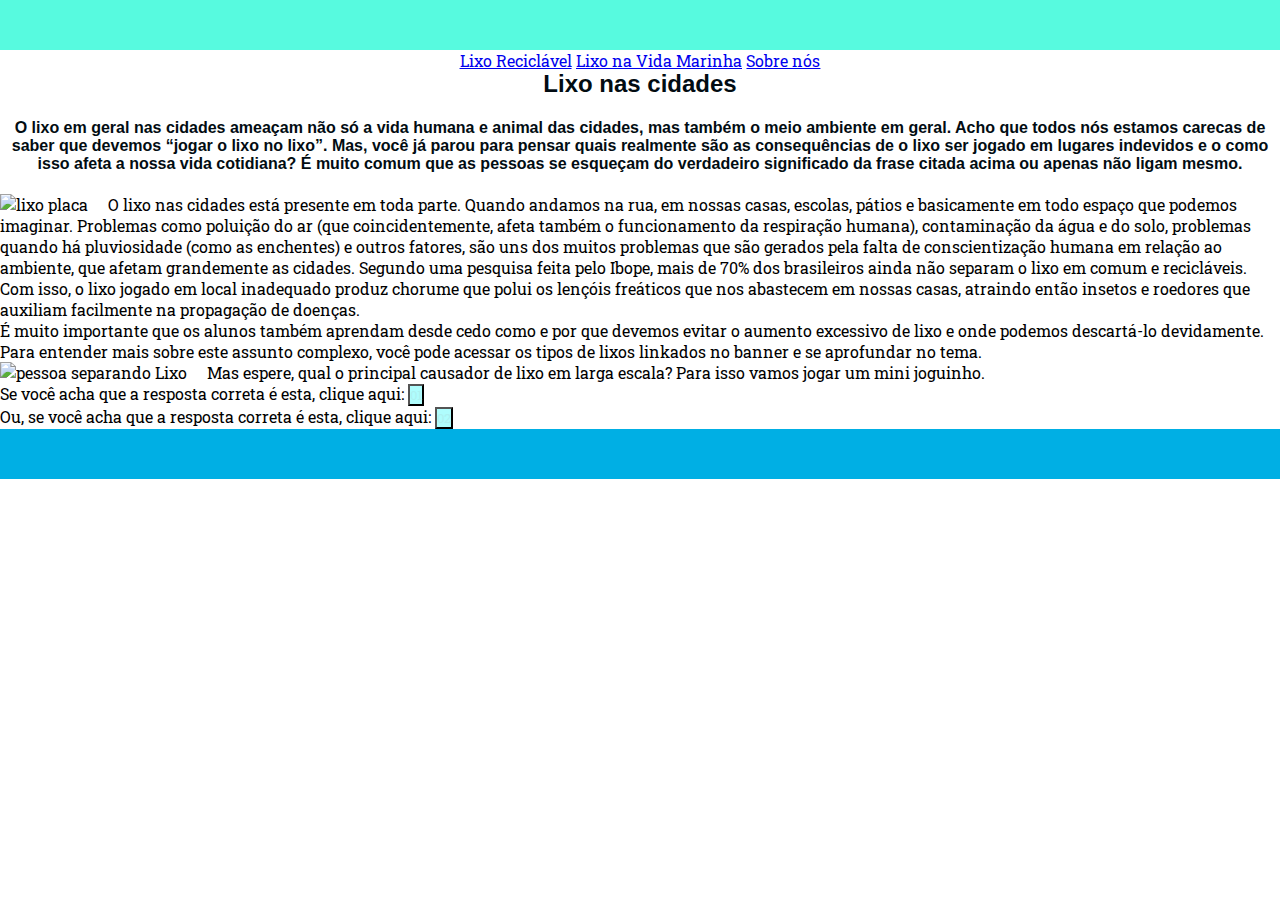
==== index.html @ 61101c1f "foto de novo" ====
<!DOCTYPE html>
<html lang="pt">
<head>
    <meta charset="UTF-8">
    <meta http-equiv="X-UA-Compatible" content="IE=edge">
    <meta name="viewport" content="width=device-width, initial-scale=1.0">
    <title>Lixo nas cidades</title>
    <link rel="stylesheet" href="geral.css">
    <link scr="geral.css"/>
    <link rel="preconnect" href="https://fonts.googleapis.com">
    <link rel="preconnect" href="https://fonts.gstatic.com" crossorigin>
    <link href="https://fonts.googleapis.com/css2?family=Roboto+Slab&display=swap" rel="stylesheet">
</head>
<body>
    <header class="banner">
     </header>

    <section class="conteudo">
     <a href="reciclavel.html">Lixo Reciclável</a>
     <a href="lixomarinha.html">Lixo na Vida Marinha</a>
     <a href="creditos.html">Sobre nós</a>
    </section>
    <h1>Lixo nas cidades</h1><br>
    <h2> O lixo em geral nas cidades ameaçam não só a vida humana e animal das cidades, mas também o meio
         ambiente em geral. Acho que todos nós estamos carecas de saber que devemos “jogar o lixo no lixo”. Mas, você já parou para
        pensar quais realmente são as consequências de o lixo ser jogado em lugares indevidos e o como isso afeta
        a nossa vida cotidiana? É muito comum que as pessoas se esqueçam do verdadeiro significado da frase citada
        acima ou apenas não ligam mesmo.
    </h2><br>
    <div class="container">
        <img src="https://th.bing.com/th/id/OIP.yzVKOOqnvWzSJxQX9NFx0gHaFO?pid=ImgDet&rs=1" alt="lixo placa">
        <p> O lixo nas cidades está presente em toda parte. Quando andamos na rua, em nossas casas, escolas,
            pátios e basicamente em todo espaço que podemos imaginar. Problemas como poluição do ar (que coincidentemente, afeta também o funcionamento da
            respiração humana), contaminação da água e do solo, problemas quando há pluviosidade (como as enchentes)
            e outros fatores, são uns dos muitos problemas que são gerados pela falta de conscientização humana em
            relação ao ambiente, que afetam grandemente as cidades.
             Segundo uma pesquisa feita pelo Ibope,
            mais de 70% dos brasileiros ainda não separam o lixo em comum e recicláveis. Com isso, o lixo jogado em
            local inadequado produz chorume que polui os lençóis freáticos que nos abastecem em nossas casas, atraindo 
            então insetos e roedores que auxiliam facilmente na propagação de doenças. <br>
            É muito importante que os alunos também aprendam desde cedo como e por que devemos evitar o aumento excessivo de lixo 
            e onde podemos descartá-lo devidamente.
            Para entender mais sobre este assunto complexo, você pode acessar os tipos de lixos linkados no banner e se aprofundar no tema. 
        </p>
        <div class="container">
            <img scr="https://th.bing.com/th/id/OIP.yzVKOOqnvWzSJxQX9NFx0gHaFO?pid=ImgDet&rs=1" alt="pessoa separando Lixo">
         <p> Mas espere, qual o principal causador de lixo em larga escala? Para isso vamos jogar um mini joguinho. </p>
          <p> Se você acha que a resposta correta é esta, clique aqui:
            <a href="solução.html"><button> 01 </button></a> </p>  
         <p> Ou, se você acha que a resposta correta é esta, clique aqui:
            <a href="solução.html"><button> 02 </button></a></p>
        </div>
        </div>
        </div>
    <footer class="rodape">
    </footer>
</body>
</html>
---- geral.css ----
* {
    font-family: 'Roboto Slab', serif;
}

:root{
    --cor_de_fundo_um: #FFFFFF;
    --cor_letra_fundo_escuro: #020C12;
    --corfundo2: #57fadf;
    --corquadrado: #00afe4; 
}
* {
    margin: 0;
    padding: 0;
}
.banner {
    width: 100%;
    height: 50px;
    background-color: var(--corfundo2);
}
.lixo {
    height:90px;
    width: 8%;
}

.conteudo{
    width: 100%;
    height: 20px;
    background-color: var(--cor_de_fundo_um);
    text-align: center;
    font-family:'DM Sans', sans-serif;
}
.rodape {
    width: 100%;
    height: 50px;
    background-color: var(--corquadrado);
    text-align: center;
}

body {
    background-color: #FFFFFF;
}

h1 {
   color: #020c12;
   font-size: x-large;
   text-align: center;
   font-family:'DM Sans', sans-serif;
}

h2 {
    color:#020C12;
    text-align: center;
    font-family:'DM Sans', sans-serif;
    font-size: medium;
}

.container {
    width: 100%;
    overflow: hidden;
}

img {
    float:left;
    margin-right: 20px;
}

p {
    margin: 0;
}

h3 {
    color: #020C12;
    text-align: center;
    font-family:'DM Sans', sans-serif;
}

.container {
    width: 100%;
    overflow: hidden;
}

img {
    float:left;
    margin-right: 20px;
}

p {
    margin: 0;
}

button {
    background-color: rgb(175, 253, 253);
    color:rgb(173, 240, 240);
}

.colunaesp {
    display: flex;
    flex-direction: row;
    background-color: #FFFFFF;
}
.face {
    width: 100px;
    height: 100px;
    background-color: #FFFFFF;
}
.container {
    width: 100%;
    overflow: hidden;
}
img {
    float:left;
    margin-right: 20px;
}
p {
    margin: 0;
}
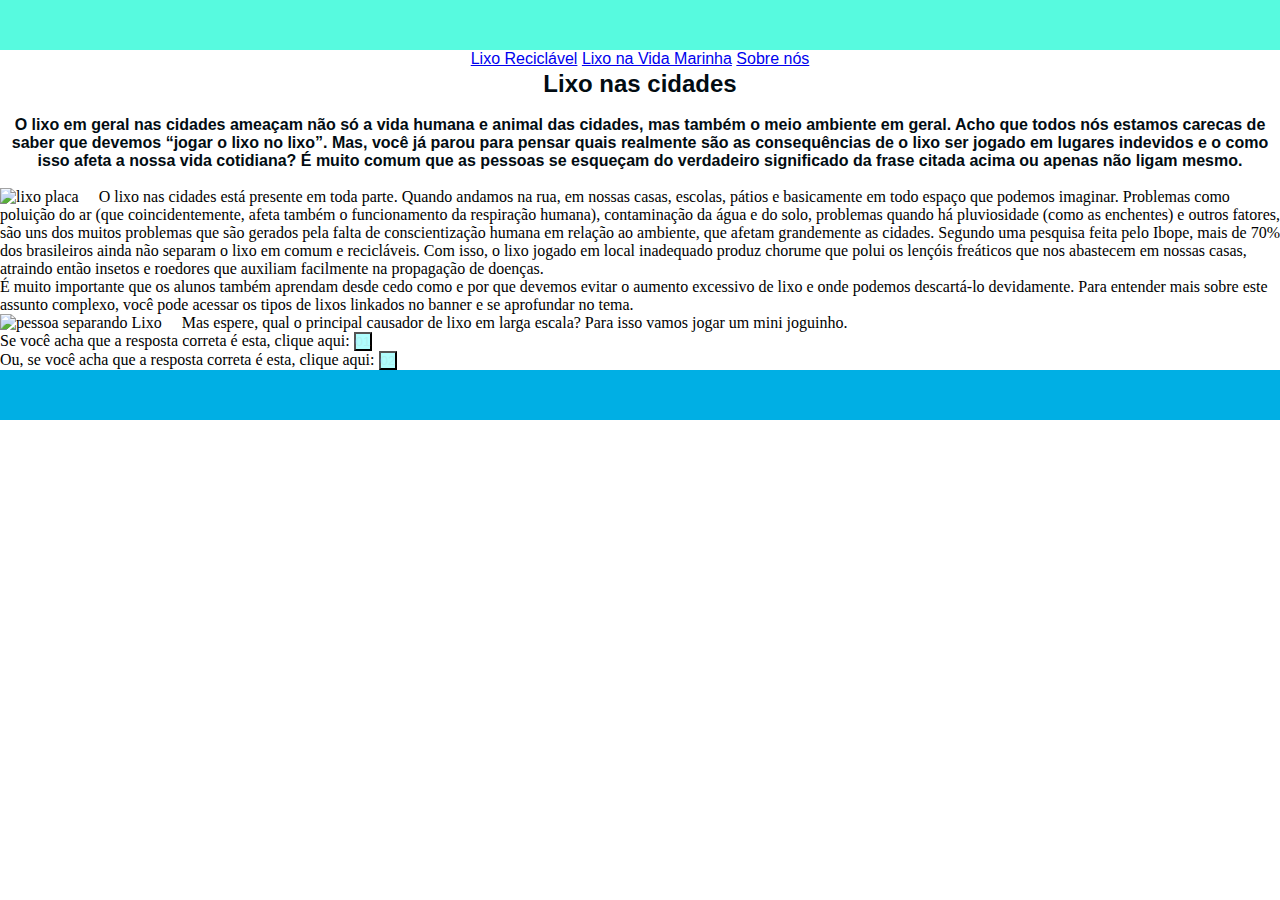
==== commit 61911186: "teste foto index" ====
--- a/index.html
+++ b/index.html
@@ -49,7 +49,8 @@
           <p> Se você acha que a resposta correta é esta, clique aqui:
             <a href="solução.html"><button> 01 </button></a> </p>  
          <p> Ou, se você acha que a resposta correta é esta, clique aqui:
-            <a href="solução.html"><button> 02 </button></a></p>
+            <a href="solução.html"><button> 02 </button></a> </p>
+         </p>
         </div>
         </div>
         </div>
--- a/geral.css
+++ b/geral.css
@@ -1,6 +1,4 @@
-* {
-    font-family: 'Roboto Slab', serif;
-}
+
 
 :root{
     --cor_de_fundo_um: #FFFFFF;
@@ -54,20 +52,6 @@
     font-size: medium;
 }
 
-.container {
-    width: 100%;
-    overflow: hidden;
-}
-
-img {
-    float:left;
-    margin-right: 20px;
-}
-
-p {
-    margin: 0;
-}
-
 h3 {
     color: #020C12;
     text-align: center;
@@ -103,6 +87,7 @@
     height: 100px;
     background-color: #FFFFFF;
 }
+
 .container {
     width: 100%;
     overflow: hidden;
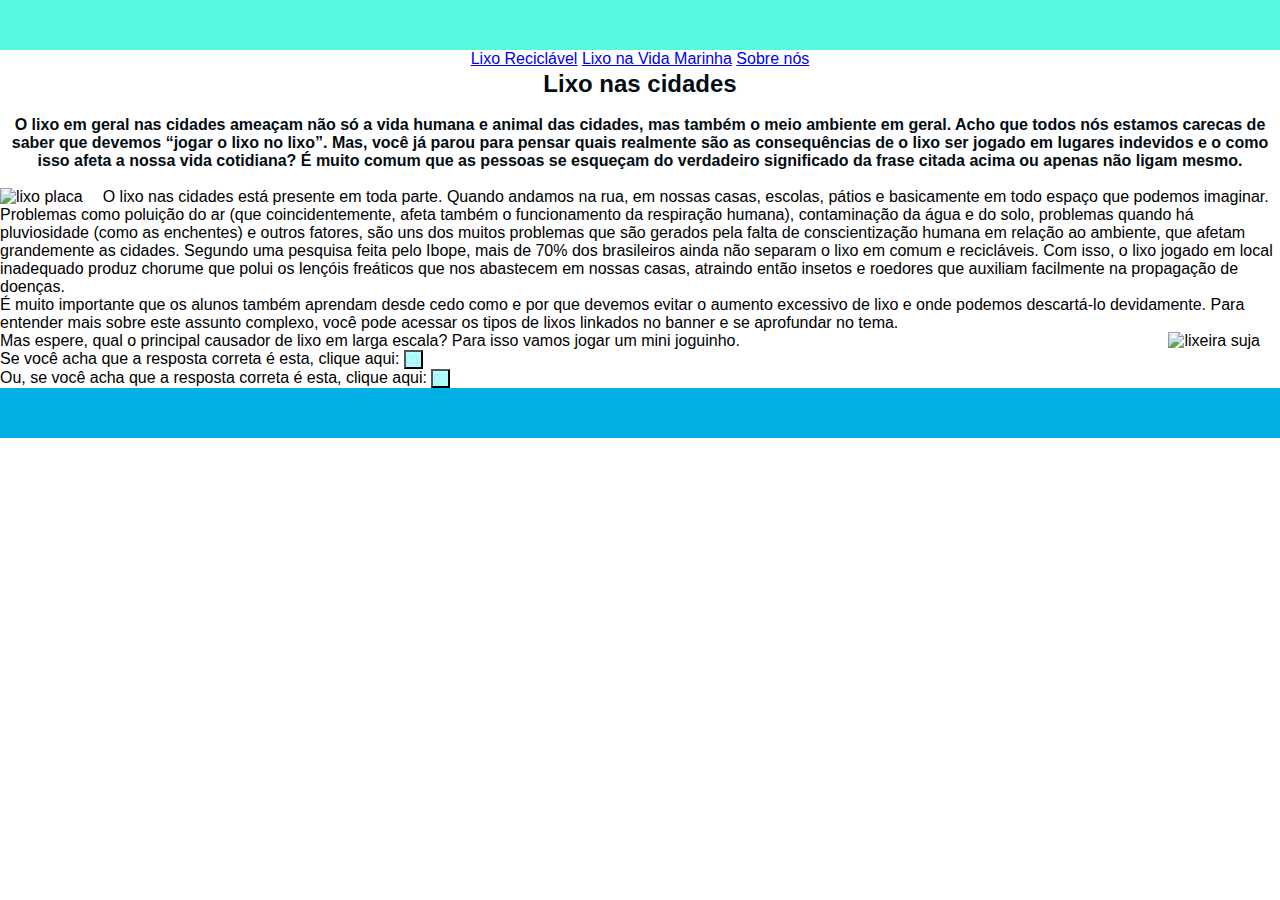
==== commit cedcf88c: "teste foto" ====
--- a/index.html
+++ b/index.html
@@ -1,29 +1,31 @@
-
 <!DOCTYPE html>
 <html lang="pt">
+
 <head>
     <meta charset="UTF-8">
     <meta http-equiv="X-UA-Compatible" content="IE=edge">
     <meta name="viewport" content="width=device-width, initial-scale=1.0">
     <title>Lixo nas cidades</title>
     <link rel="stylesheet" href="geral.css">
-    <link scr="geral.css"/>
+    <link scr="geral.css" />
     <link rel="preconnect" href="https://fonts.googleapis.com">
     <link rel="preconnect" href="https://fonts.gstatic.com" crossorigin>
     <link href="https://fonts.googleapis.com/css2?family=Roboto+Slab&display=swap" rel="stylesheet">
 </head>
+
 <body>
     <header class="banner">
-     </header>
+    </header>
 
     <section class="conteudo">
-     <a href="reciclavel.html">Lixo Reciclável</a>
-     <a href="lixomarinha.html">Lixo na Vida Marinha</a>
-     <a href="creditos.html">Sobre nós</a>
+        <a href="reciclavel.html">Lixo Reciclável</a>
+        <a href="lixomarinha.html">Lixo na Vida Marinha</a>
+        <a href="creditos.html">Sobre nós</a>
     </section>
     <h1>Lixo nas cidades</h1><br>
     <h2> O lixo em geral nas cidades ameaçam não só a vida humana e animal das cidades, mas também o meio
-         ambiente em geral. Acho que todos nós estamos carecas de saber que devemos “jogar o lixo no lixo”. Mas, você já parou para
+        ambiente em geral. Acho que todos nós estamos carecas de saber que devemos “jogar o lixo no lixo”. Mas, você já
+        parou para
         pensar quais realmente são as consequências de o lixo ser jogado em lugares indevidos e o como isso afeta
         a nossa vida cotidiana? É muito comum que as pessoas se esqueçam do verdadeiro significado da frase citada
         acima ou apenas não ligam mesmo.
@@ -31,31 +33,37 @@
     <div class="container">
         <img src="https://th.bing.com/th/id/OIP.yzVKOOqnvWzSJxQX9NFx0gHaFO?pid=ImgDet&rs=1" alt="lixo placa">
         <p> O lixo nas cidades está presente em toda parte. Quando andamos na rua, em nossas casas, escolas,
-            pátios e basicamente em todo espaço que podemos imaginar. Problemas como poluição do ar (que coincidentemente, afeta também o funcionamento da
+            pátios e basicamente em todo espaço que podemos imaginar. Problemas como poluição do ar (que
+            coincidentemente, afeta também o funcionamento da
             respiração humana), contaminação da água e do solo, problemas quando há pluviosidade (como as enchentes)
             e outros fatores, são uns dos muitos problemas que são gerados pela falta de conscientização humana em
             relação ao ambiente, que afetam grandemente as cidades.
-             Segundo uma pesquisa feita pelo Ibope,
+            Segundo uma pesquisa feita pelo Ibope,
             mais de 70% dos brasileiros ainda não separam o lixo em comum e recicláveis. Com isso, o lixo jogado em
-            local inadequado produz chorume que polui os lençóis freáticos que nos abastecem em nossas casas, atraindo 
+            local inadequado produz chorume que polui os lençóis freáticos que nos abastecem em nossas casas, atraindo
             então insetos e roedores que auxiliam facilmente na propagação de doenças. <br>
-            É muito importante que os alunos também aprendam desde cedo como e por que devemos evitar o aumento excessivo de lixo 
+            É muito importante que os alunos também aprendam desde cedo como e por que devemos evitar o aumento
+            excessivo de lixo
             e onde podemos descartá-lo devidamente.
-            Para entender mais sobre este assunto complexo, você pode acessar os tipos de lixos linkados no banner e se aprofundar no tema. 
+            Para entender mais sobre este assunto complexo, você pode acessar os tipos de lixos linkados no banner e se
+            aprofundar no tema.
         </p>
         <div class="container">
-            <img scr="https://th.bing.com/th/id/OIP.yzVKOOqnvWzSJxQX9NFx0gHaFO?pid=ImgDet&rs=1" alt="pessoa separando Lixo">
-         <p> Mas espere, qual o principal causador de lixo em larga escala? Para isso vamos jogar um mini joguinho. </p>
-          <p> Se você acha que a resposta correta é esta, clique aqui:
-            <a href="solução.html"><button> 01 </button></a> </p>  
-         <p> Ou, se você acha que a resposta correta é esta, clique aqui:
-            <a href="solução.html"><button> 02 </button></a> </p>
-         </p>
+            <img src="https://i.pinimg.com/736x/54/e2/0f/54e20f2b5c67af7d8d93d3a0b046f3f3.jpg"
+                alt="lixeira suja" class="right">
+            <p> Mas espere, qual o principal causador de lixo em larga escala? Para isso vamos jogar um mini joguinho.
+            </p>
+            <p> Se você acha que a resposta correta é esta, clique aqui:
+                <a href="solução.html"><button> 01 </button></a>
+            </p>
+            <p> Ou, se você acha que a resposta correta é esta, clique aqui:
+                <a href="solução.html"><button> 02 </button></a>
+            </p>
+            </p>
         </div>
-        </div>
-        </div>
+    </div>
     <footer class="rodape">
     </footer>
 </body>
-</html>
 
+</html>--- a/geral.css
+++ b/geral.css
@@ -1,4 +1,6 @@
-
+* {
+    font-family: 'Roboto', sans-serif ;
+}
 
 :root{
     --cor_de_fundo_um: #FFFFFF;
@@ -88,14 +90,11 @@
     background-color: #FFFFFF;
 }
 
-.container {
-    width: 100%;
-    overflow: hidden;
-}
-img {
-    float:left;
+.right {
+    float: right;
     margin-right: 20px;
 }
-p {
-    margin: 0;
+
+.container {
+    overflow: hidden;
 }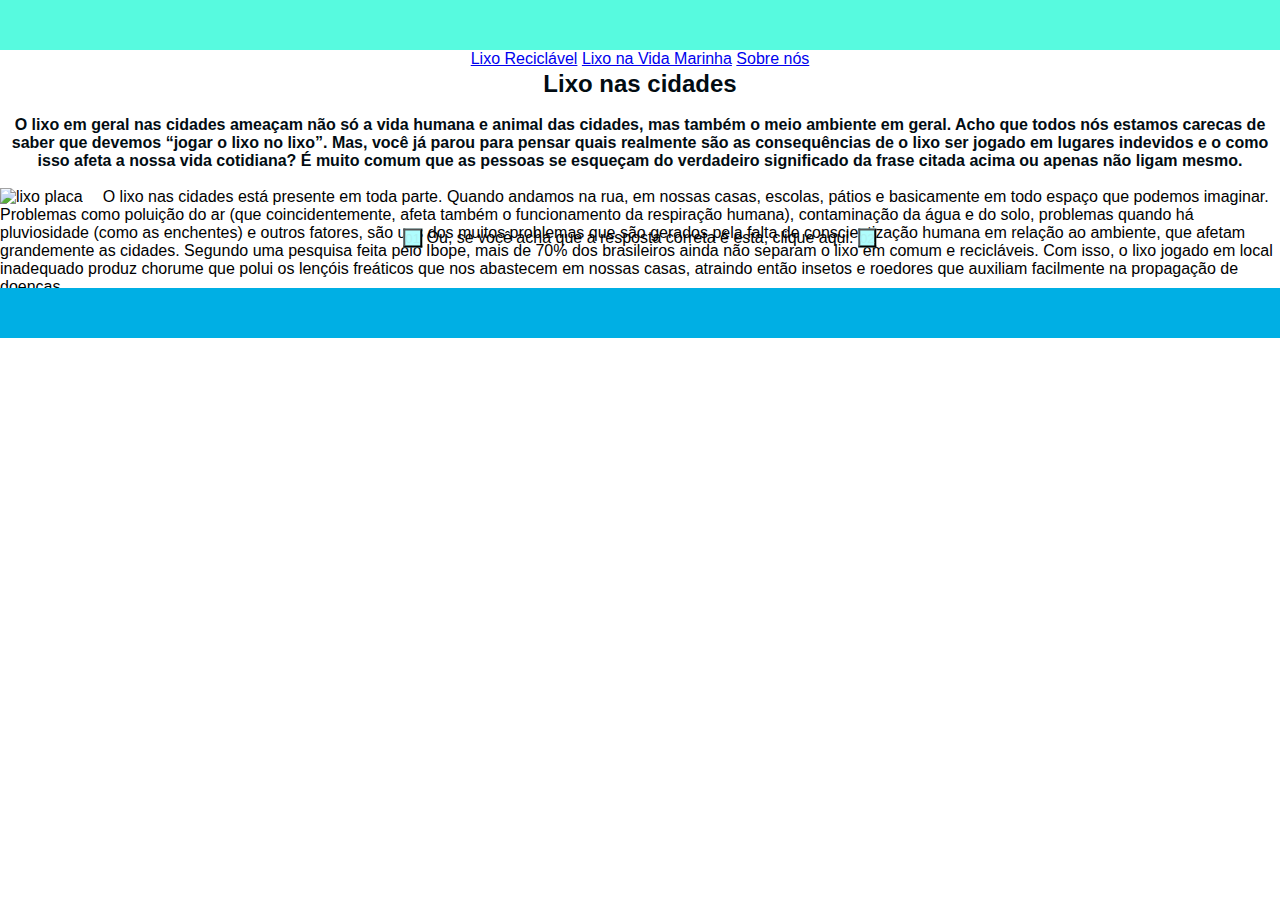
==== commit 0f0f6db3: "alterei o texto" ====
--- a/index.html
+++ b/index.html
@@ -48,20 +48,17 @@
             Para entender mais sobre este assunto complexo, você pode acessar os tipos de lixos linkados no banner e se
             aprofundar no tema.
         </p>
-        <div class="container">
-            <img src="https://i.pinimg.com/736x/54/e2/0f/54e20f2b5c67af7d8d93d3a0b046f3f3.jpg"
+            <img src="https://image.freepik.com/vetores-gratis/recipiente-de-lixo-isolado-no-fundo-branco_1308-23989.jpg"
                 alt="lixeira suja" class="right">
-            <p> Mas espere, qual o principal causador de lixo em larga escala? Para isso vamos jogar um mini joguinho.
-            </p>
-            <p> Se você acha que a resposta correta é esta, clique aqui:
-                <a href="solução.html"><button> 01 </button></a>
-            </p>
-            <p> Ou, se você acha que a resposta correta é esta, clique aqui:
-                <a href="solução.html"><button> 02 </button></a>
-            </p>
-            </p>
+                <div clas="container">
+                    <p class="texto" Mas espere, qual o principal causador de lixo em larga escala? Para isso vamos jogar um mini joguinho.
+                     Se você acha que a resposta correta é esta, clique aqui:
+                    <a href="solução.html"><button> 01 </button></a>
+                    Ou, se você acha que a resposta correta é esta, clique aqui:
+                    <a href="solução.html"><button> 02 </button></a>
+                </p>
+                </div>
         </div>
-    </div>
     <footer class="rodape">
     </footer>
 </body>
--- a/geral.css
+++ b/geral.css
@@ -97,4 +97,16 @@
 
 .container {
     overflow: hidden;
+}
+
+.container {
+    position: relative;
+    width: 100%;
+    height: 100px;
+}
+.texto {
+    position: absolute;
+    top: 50%;
+    left: 50%;
+    transform: translate(-50%, -50%);
 }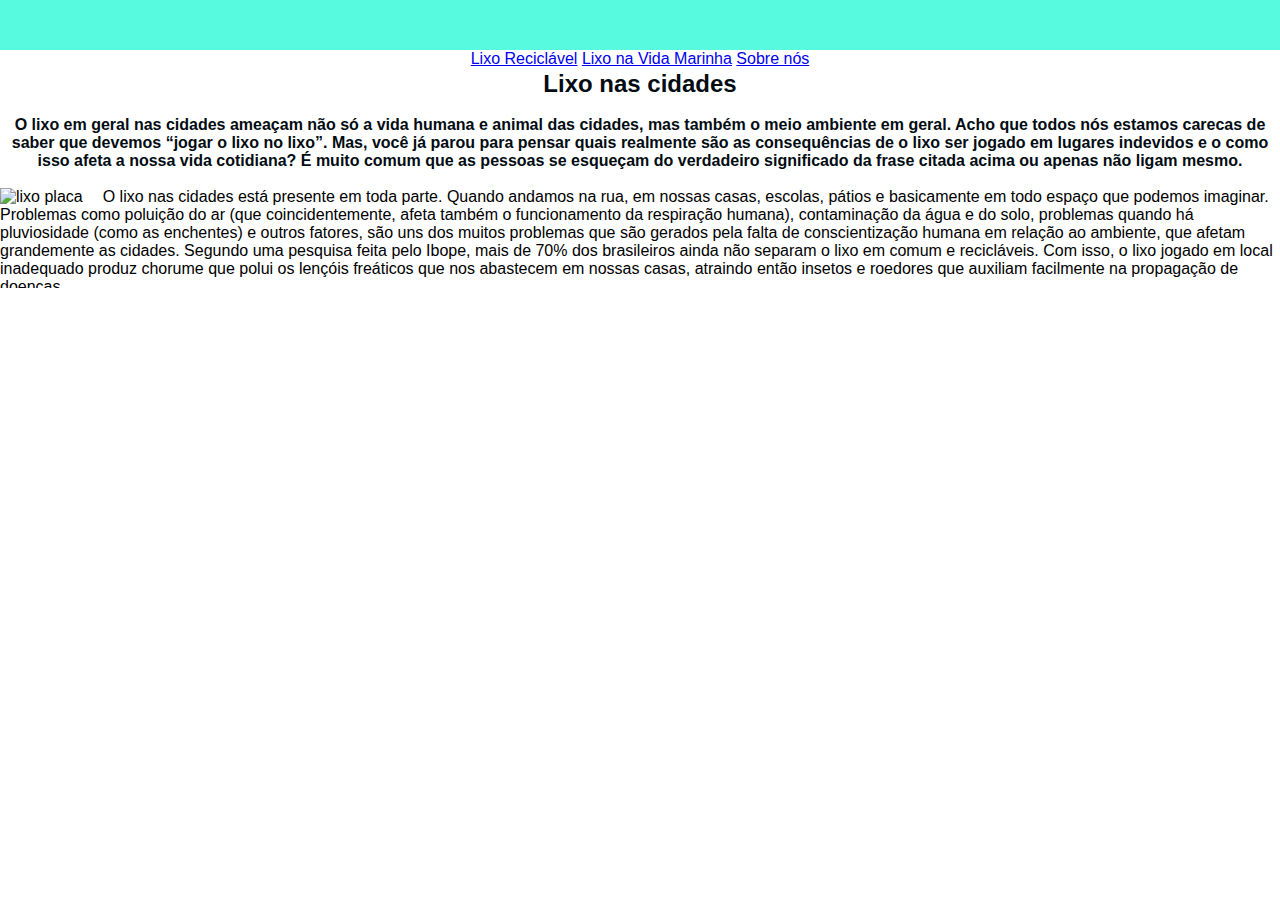
==== commit 9c3a46ed: "sobre nós" ====
--- a/index.html
+++ b/index.html
@@ -16,7 +16,6 @@
 <body>
     <header class="banner">
     </header>
-
     <section class="conteudo">
         <a href="reciclavel.html">Lixo Reciclável</a>
         <a href="lixomarinha.html">Lixo na Vida Marinha</a>
@@ -48,17 +47,22 @@
             Para entender mais sobre este assunto complexo, você pode acessar os tipos de lixos linkados no banner e se
             aprofundar no tema.
         </p>
-            <img src="https://image.freepik.com/vetores-gratis/recipiente-de-lixo-isolado-no-fundo-branco_1308-23989.jpg"
-                alt="lixeira suja" class="right">
-                <div clas="container">
-                    <p class="texto" Mas espere, qual o principal causador de lixo em larga escala? Para isso vamos jogar um mini joguinho.
-                     Se você acha que a resposta correta é esta, clique aqui:
-                    <a href="solução.html"><button> 01 </button></a>
-                    Ou, se você acha que a resposta correta é esta, clique aqui:
-                    <a href="solução.html"><button> 02 </button></a>
-                </p>
-                </div>
-        </div>
+        <img src="https://image.freepik.com/vetores-gratis/recipiente-de-lixo-isolado-no-fundo-branco_1308-23989.jpg"
+        alt="lixeira suja" class="right">
+        <p>Mas espera, qual o principal causador de lixo em larga escala? Na verdade, não existe resposta obejtiva. O 
+        lixo possui uma grande lista de efeitos causados pelo seu excesso. Segundo dados retirados de um site, “os
+        resíduos sólidos abandonados em lixões a céu aberto deterioram a qualidade do ar que respiramos por causa
+        da queima e da fumaça.  Além disso, a degradação da matéria orgânica dos resíduos produz o efeito estufa,
+        que contribui para o processo das alterações climáticas. Nas cidades, problemas como enchentes em razão 
+        do acúmulo de lixo nos bueiros, é muito frequente. A terra e a água também acabam tendo efeitos prejudic
+        iais à saúde pública (devido à poluição ambiental e à possível transmissão de doenças infecciosas). Da 
+        mesma forma, a degradação ambiental implica custos sociais e econômicos, como a desvalorização de propri
+        edades, a perda de qualidade ambiental e seus efeitos sobre o turismo”. Com isso, percebemos o quão grave
+        e fora de controle a situação chegou. A partir de 2014, entrou em vigor uma lei que estabelece penalida
+        des (multas) para aqueles que não realizarem de maneira adequada a eliminação do lixo. Entretanto, cerca
+        de 71% das cidades brasileiras ainda não adotaram métodos eficazes e seletivos para tal, o que pode aca
+        rretar em danos ambientais significativos.
+        </p>
     <footer class="rodape">
     </footer>
 </body>
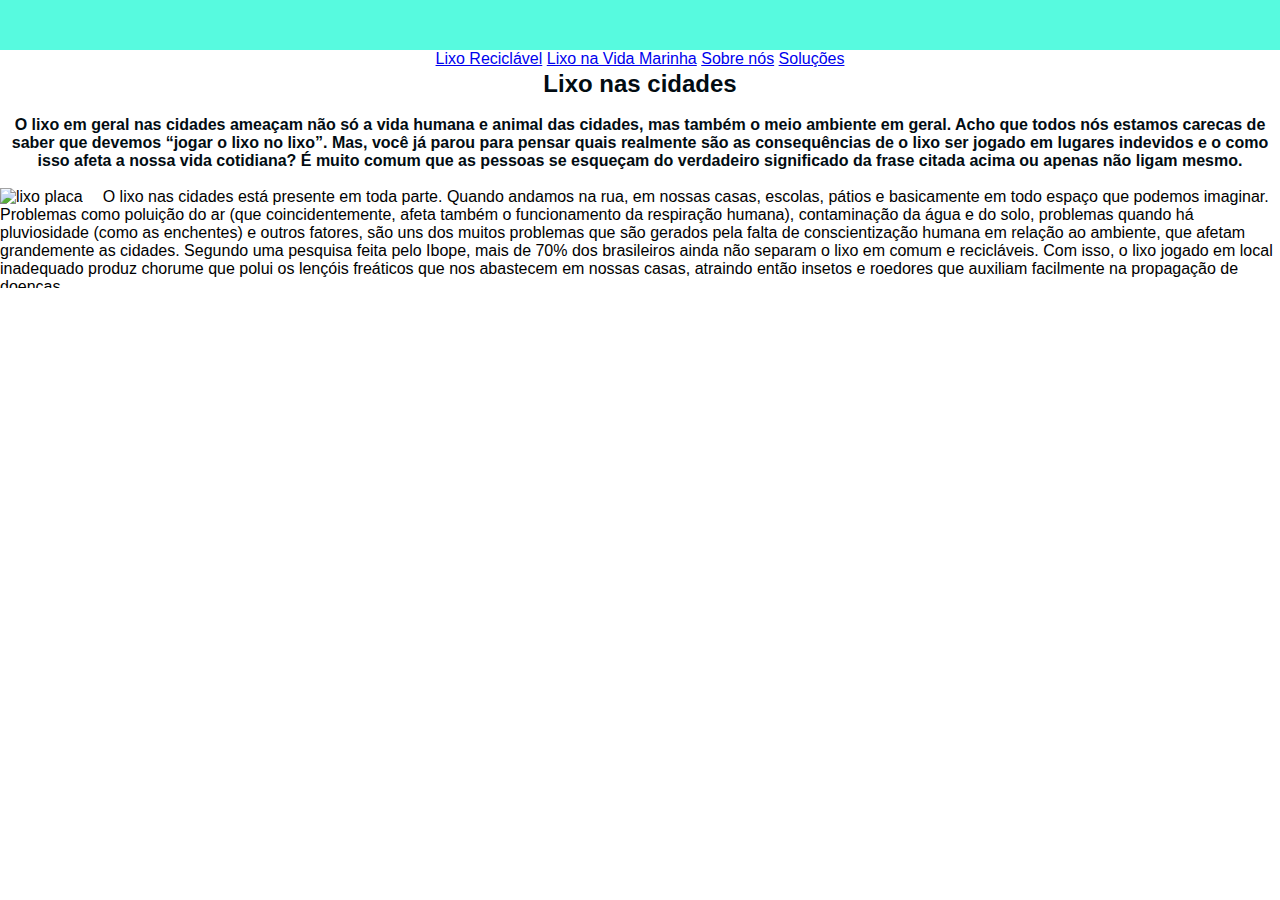
==== commit 4d67274b: "alterações finais eu acho" ====
--- a/index.html
+++ b/index.html
@@ -20,6 +20,7 @@
         <a href="reciclavel.html">Lixo Reciclável</a>
         <a href="lixomarinha.html">Lixo na Vida Marinha</a>
         <a href="creditos.html">Sobre nós</a>
+        <a href="solução.html">Soluções</a>
     </section>
     <h1>Lixo nas cidades</h1><br>
     <h2> O lixo em geral nas cidades ameaçam não só a vida humana e animal das cidades, mas também o meio
